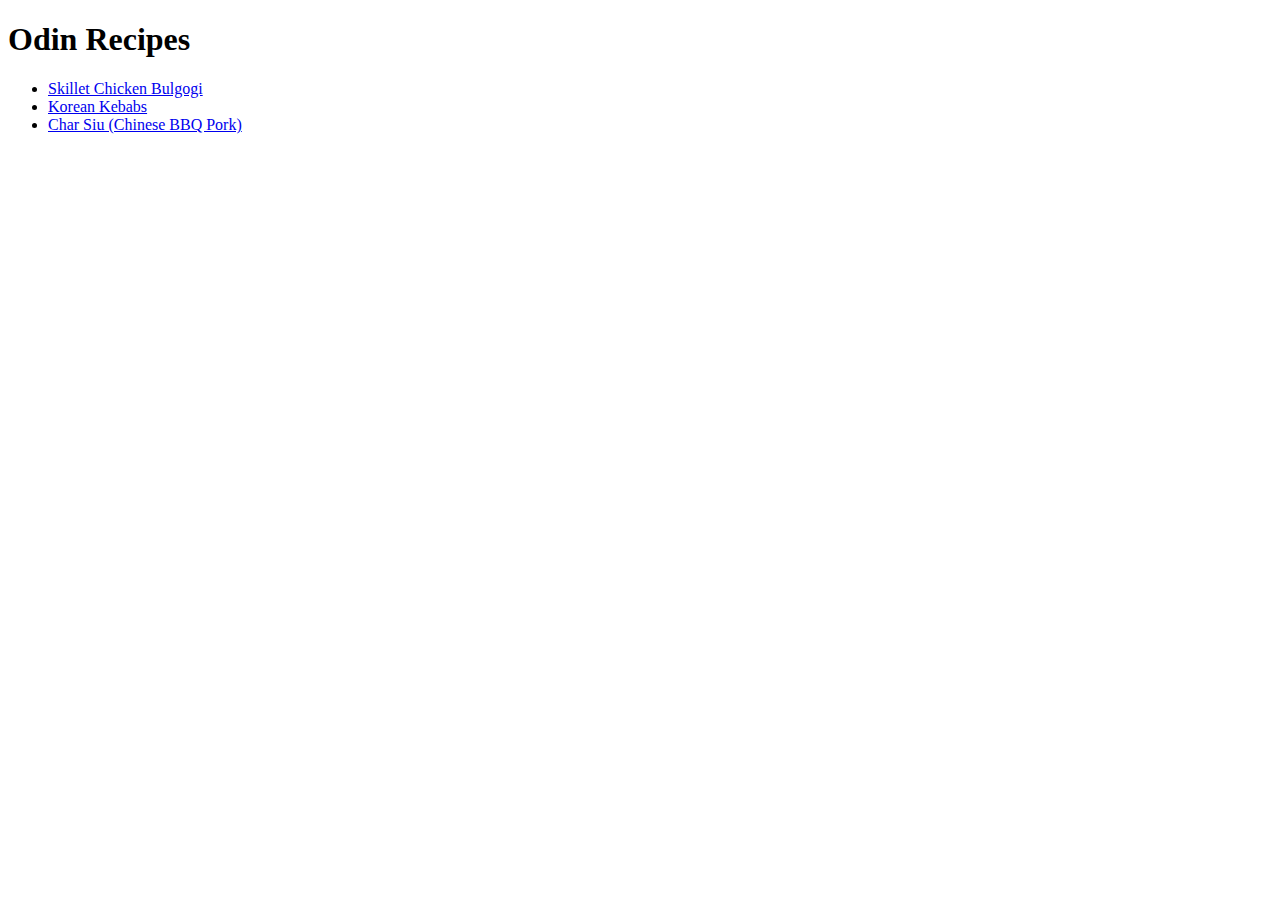
==== index.html @ d34ce74e "Progress: HTML Project - Recipes" ====
<!DOCTYPE html>
<html lang="en">
<head>
    <meta charset="UTF-8">
    <meta name="viewport" content="width=device-width, initial-scale=1.0">
    <title>Odin Recipes</title>
</head>
<body>
    <h1>Odin Recipes</h1>

    <div>
        <ul>
            <li><a href="recipes/chicken-bulgogi.html" target="_blank" rel="">Skillet Chicken Bulgogi</a></li>
            <li><a href="recipes/korean-kebabs.html" target="_blank">Korean Kebabs</a></li>
            <li><a href="recipes/char-siu.html" target="_blank">Char Siu (Chinese BBQ Pork)</a></li>
        </ul>
    </div>
</body>
</html>
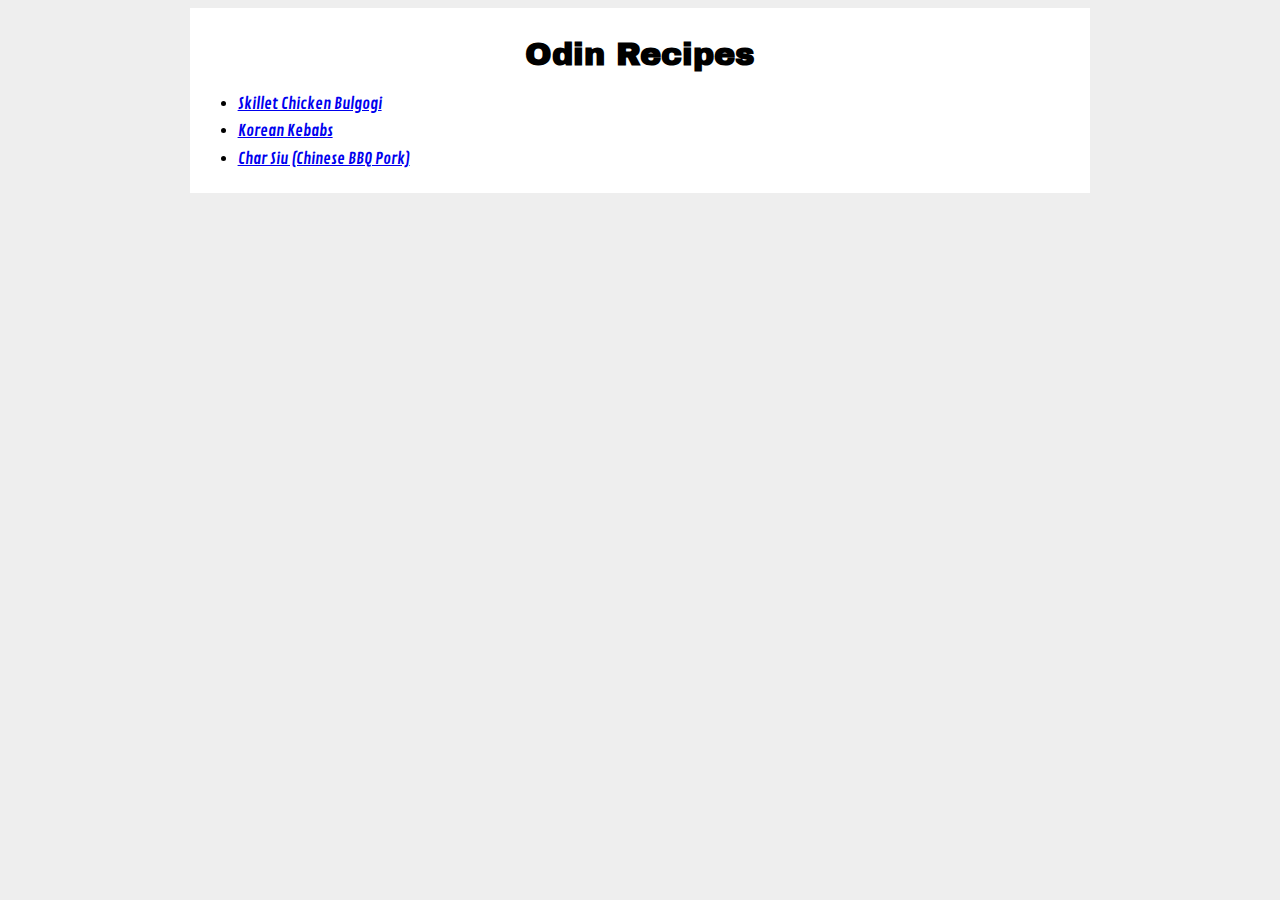
==== commit 2c2a6c6a: "Update css (alignment)" ====
--- a/index.html
+++ b/index.html
@@ -4,16 +4,23 @@
     <meta charset="UTF-8">
     <meta name="viewport" content="width=device-width, initial-scale=1.0">
     <title>Odin Recipes</title>
+    <link rel="stylesheet" href="css/style.css">
+    <link rel="preconnect" href="https://fonts.googleapis.com">
+    <link rel="preconnect" href="https://fonts.gstatic.com" crossorigin>
+    <link href="https://fonts.googleapis.com/css2?family=Contrail+One&family=Russo+One&family=Archivo+Black&display=swap" rel="stylesheet">
 </head>
+
 <body>
-    <h1>Odin Recipes</h1>
+    <div class="card">
+        <h1 class="title"><b>Odin Recipes</b></h1>
 
-    <div>
-        <ul>
-            <li><a href="recipes/chicken-bulgogi.html" target="_blank" rel="">Skillet Chicken Bulgogi</a></li>
-            <li><a href="recipes/korean-kebabs.html" target="_blank">Korean Kebabs</a></li>
-            <li><a href="recipes/char-siu.html" target="_blank">Char Siu (Chinese BBQ Pork)</a></li>
-        </ul>
+        <div class="content">
+            <ul>
+                <li><a href="recipes/chicken-bulgogi.html" target="_blank" rel="">Skillet Chicken Bulgogi</a></li>
+                <li><a href="recipes/korean-kebabs.html" target="_blank">Korean Kebabs</a></li>
+                <li><a href="recipes/char-siu.html" target="_blank">Char Siu (Chinese BBQ Pork)</a></li>
+            </ul>
+        </div>
     </div>
 </body>
 </html>--- a/css/style.css
+++ b/css/style.css
@@ -0,0 +1,37 @@
+body{
+    background-color:#eee ;
+    font-family: 'Contrail One', sans-serif;
+    /* font-family: 'Russo One', sans-serif; */
+}
+
+h1,
+h2,
+h3{
+    font-family: 'Archivo Black', sans-serif;
+    font-weight: 900;
+}
+
+.card {
+    margin: 0 auto;
+    width: 70%;
+    background: #fff;
+    padding: 8px;
+}
+
+.title{
+    text-align: center;
+}
+
+img.img-display{
+    display: block;
+    margin: auto;
+}
+
+li{
+    margin-bottom: 7.5px;
+}
+
+
+/* *{
+    border: 1px solid black;
+} */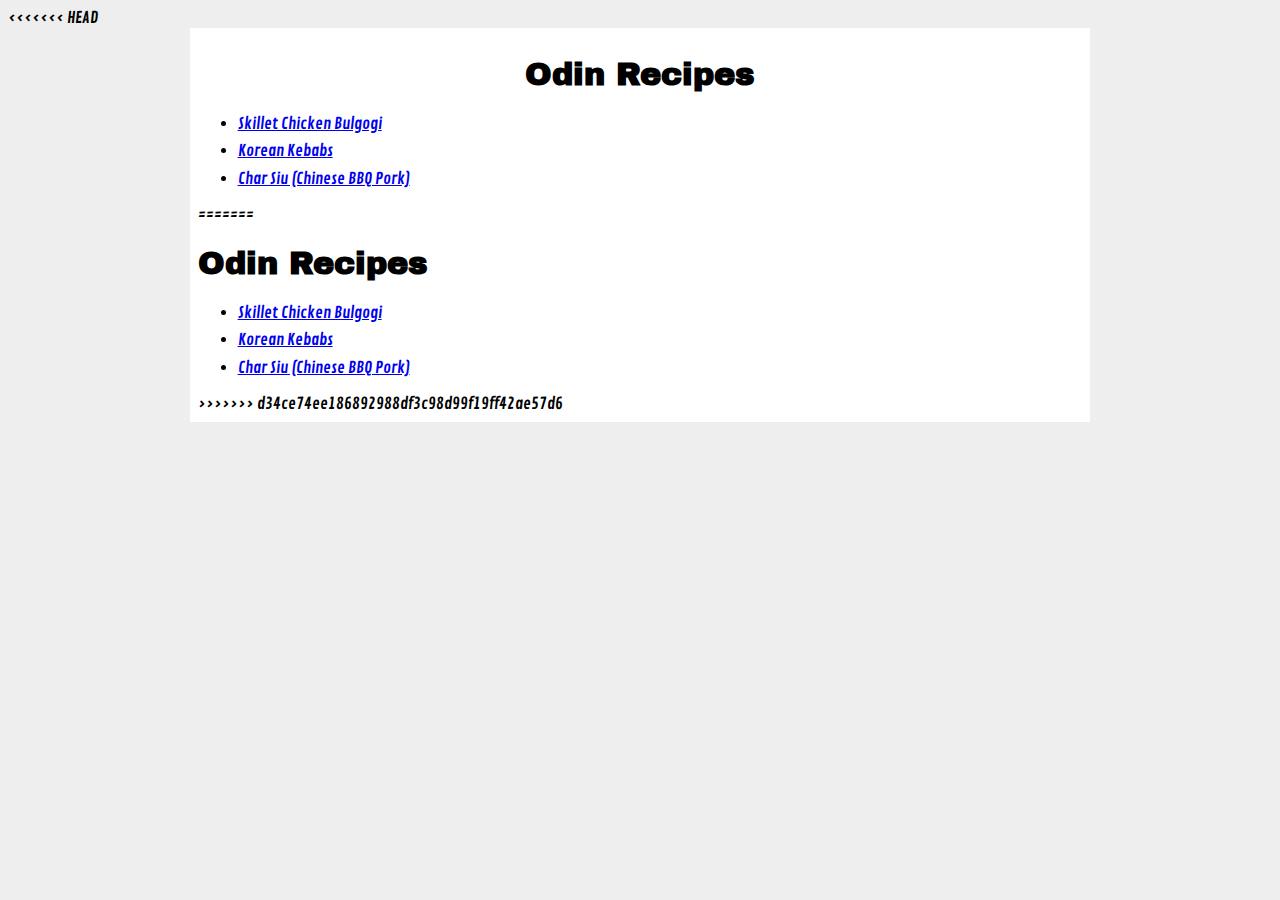
==== commit 2ce26f66: "Update css alignment" ====
--- a/index.html
+++ b/index.html
@@ -4,6 +4,7 @@
     <meta charset="UTF-8">
     <meta name="viewport" content="width=device-width, initial-scale=1.0">
     <title>Odin Recipes</title>
+<<<<<<< HEAD
     <link rel="stylesheet" href="css/style.css">
     <link rel="preconnect" href="https://fonts.googleapis.com">
     <link rel="preconnect" href="https://fonts.gstatic.com" crossorigin>
@@ -21,6 +22,18 @@
                 <li><a href="recipes/char-siu.html" target="_blank">Char Siu (Chinese BBQ Pork)</a></li>
             </ul>
         </div>
+=======
+</head>
+<body>
+    <h1>Odin Recipes</h1>
+
+    <div>
+        <ul>
+            <li><a href="recipes/chicken-bulgogi.html" target="_blank" rel="">Skillet Chicken Bulgogi</a></li>
+            <li><a href="recipes/korean-kebabs.html" target="_blank">Korean Kebabs</a></li>
+            <li><a href="recipes/char-siu.html" target="_blank">Char Siu (Chinese BBQ Pork)</a></li>
+        </ul>
+>>>>>>> d34ce74ee186892988df3c98d99f19ff42ae57d6
     </div>
 </body>
 </html>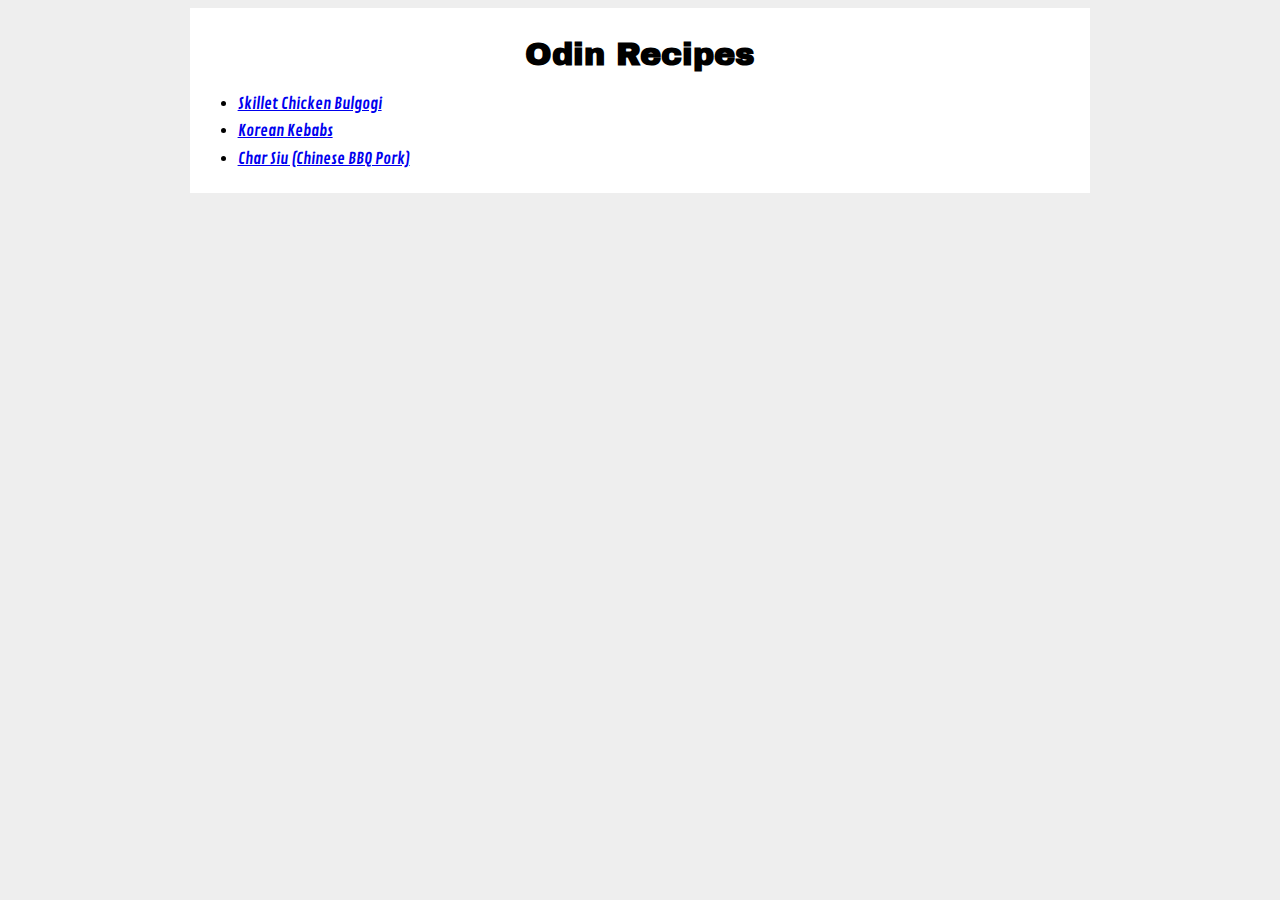
==== commit 45d6c679: "Previous git, overlapped with current one." ====
--- a/index.html
+++ b/index.html
@@ -4,7 +4,6 @@
     <meta charset="UTF-8">
     <meta name="viewport" content="width=device-width, initial-scale=1.0">
     <title>Odin Recipes</title>
-<<<<<<< HEAD
     <link rel="stylesheet" href="css/style.css">
     <link rel="preconnect" href="https://fonts.googleapis.com">
     <link rel="preconnect" href="https://fonts.gstatic.com" crossorigin>
@@ -22,18 +21,6 @@
                 <li><a href="recipes/char-siu.html" target="_blank">Char Siu (Chinese BBQ Pork)</a></li>
             </ul>
         </div>
-=======
-</head>
-<body>
-    <h1>Odin Recipes</h1>
-
-    <div>
-        <ul>
-            <li><a href="recipes/chicken-bulgogi.html" target="_blank" rel="">Skillet Chicken Bulgogi</a></li>
-            <li><a href="recipes/korean-kebabs.html" target="_blank">Korean Kebabs</a></li>
-            <li><a href="recipes/char-siu.html" target="_blank">Char Siu (Chinese BBQ Pork)</a></li>
-        </ul>
->>>>>>> d34ce74ee186892988df3c98d99f19ff42ae57d6
     </div>
 </body>
 </html>